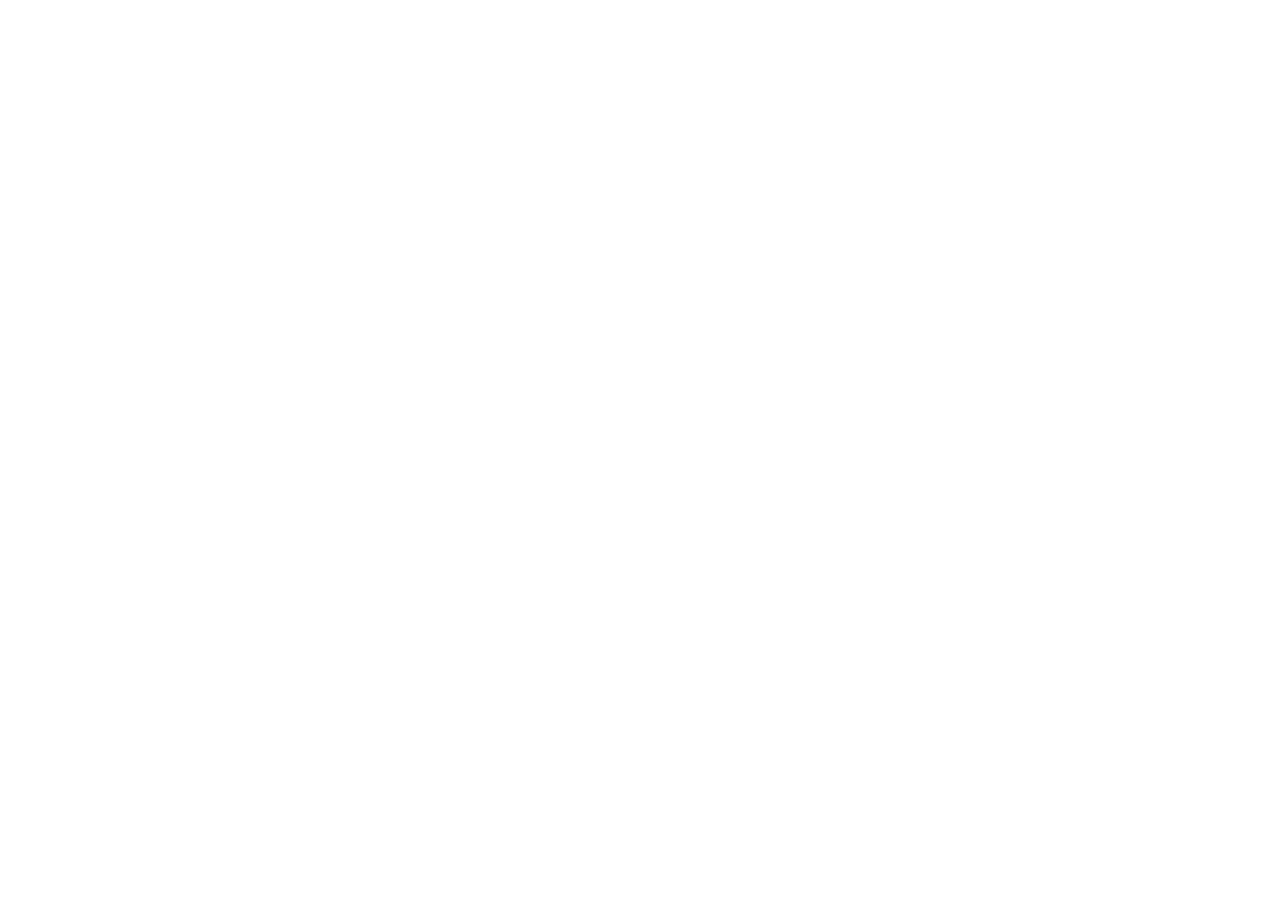
==== floats.html @ f2b16dfa "add files" ====
<!DOCTYPE html>
<html lang="en">
  <head>
    <meta charset="UTF-8" />
    <meta name="viewport" content="width=device-width, initial-scale=1.0" />
    <link rel="stylesheet" href="floats.css">
    <title>CSS Layout - Holy Grail</title>
  </head>
  <body>
    <header>
      <!-- Place a title here -->
    </header>

    <nav>
      <!-- Place a list of links here -->
    </nav>

    <main>
      <!-- Place a long text here -->
    </main>

    <aside>
      <!-- Place a small image here -->
    </aside>

    <footer>
      <!-- Place a copyright notice here -->
    </footer>
  </body>
</html>
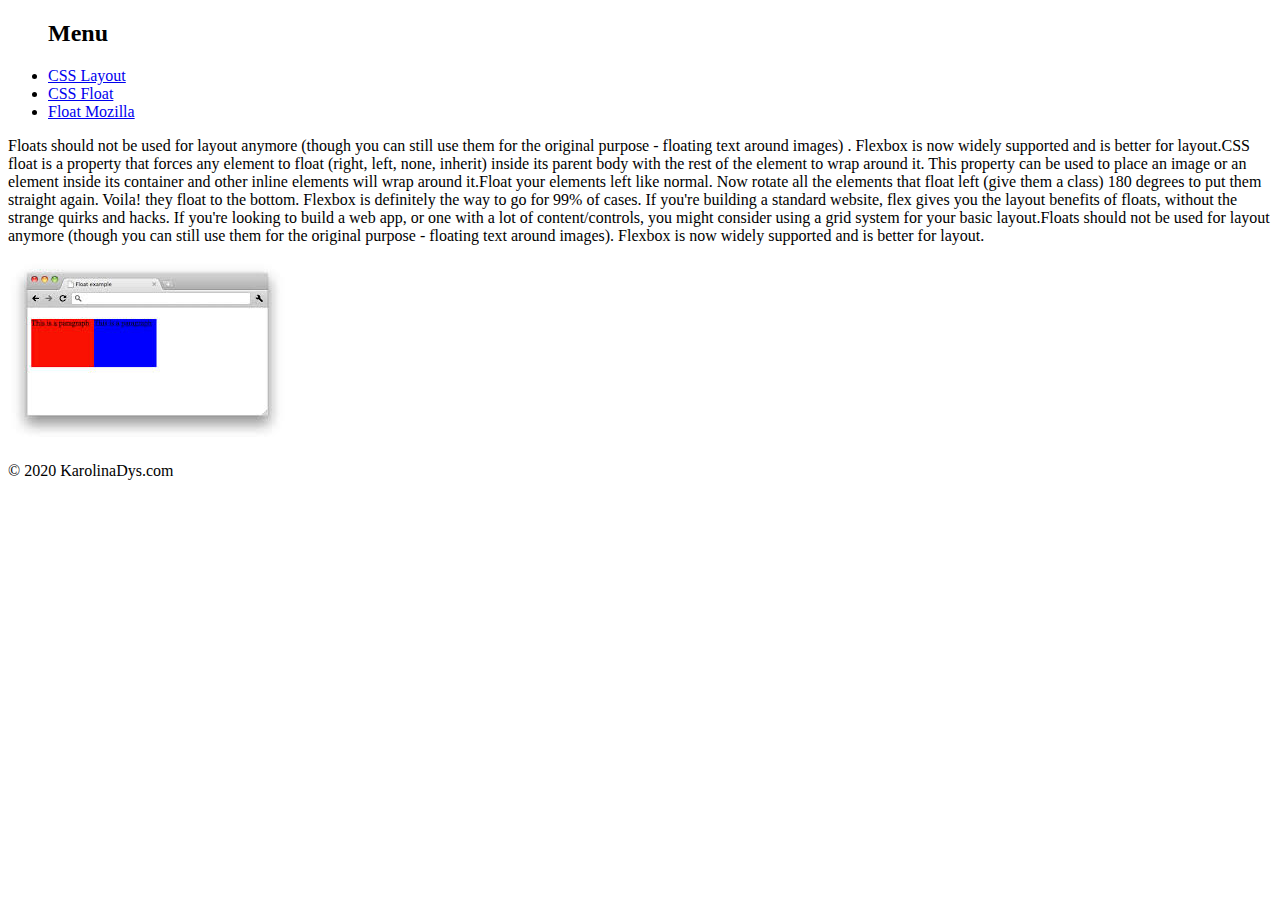
==== commit 34e56487: "add structure html" ====
--- a/floats.html
+++ b/floats.html
@@ -8,23 +8,37 @@
   </head>
   <body>
     <header>
-      <!-- Place a title here -->
+      <title>Floats</title>
     </header>
 
     <nav>
-      <!-- Place a list of links here -->
+      <ul>
+        <h2>Menu</h2>
+       <li><a href="https://www.w3schools.com/css/css_float.asp">CSS Layout</a></li>
+       <li><a href="https://www.w3schools.com/cssref/pr_class_float.asp">CSS Float</a></li>
+       <li><a href="https://developer.mozilla.org/pl/docs/Web/CSS/float">Float Mozilla</a></li>
+       </ul>
     </nav>
 
     <main>
-      <!-- Place a long text here -->
+      <p>Floats should not be used for layout anymore (though you can still use them for the original purpose - floating text around images)
+        . Flexbox is now widely supported and is better for layout.CSS float is a property that forces any element to float 
+        (right, left, none, inherit) inside its parent body with the rest of the element to wrap around it. This property can be used to place an image 
+        or an element inside its container and other inline elements will wrap around it.Float your elements left like normal.
+        Now rotate all the elements that float left (give them a class) 180 degrees to put them straight again. Voila! they float to the bottom.
+        Flexbox is definitely the way to go for 99% of cases. If you're building a standard website, flex gives you the layout benefits of floats, 
+        without the strange quirks and hacks. If you're looking to build a web app, or one with a lot of content/controls, you might consider using a 
+        grid system for your basic layout.Floats should not be used for layout anymore (though you can still use them for the original purpose - floating text around images).
+        Flexbox is now widely supported and is better for layout.
+      </p>
     </main>
 
     <aside>
-      <!-- Place a small image here -->
+      <img src="[data-uri]" alt =""/>
     </aside>
 
     <footer>
-      <!-- Place a copyright notice here -->
+      <p>&copy; 2020 KarolinaDys.com</p>
     </footer>
   </body>
 </html>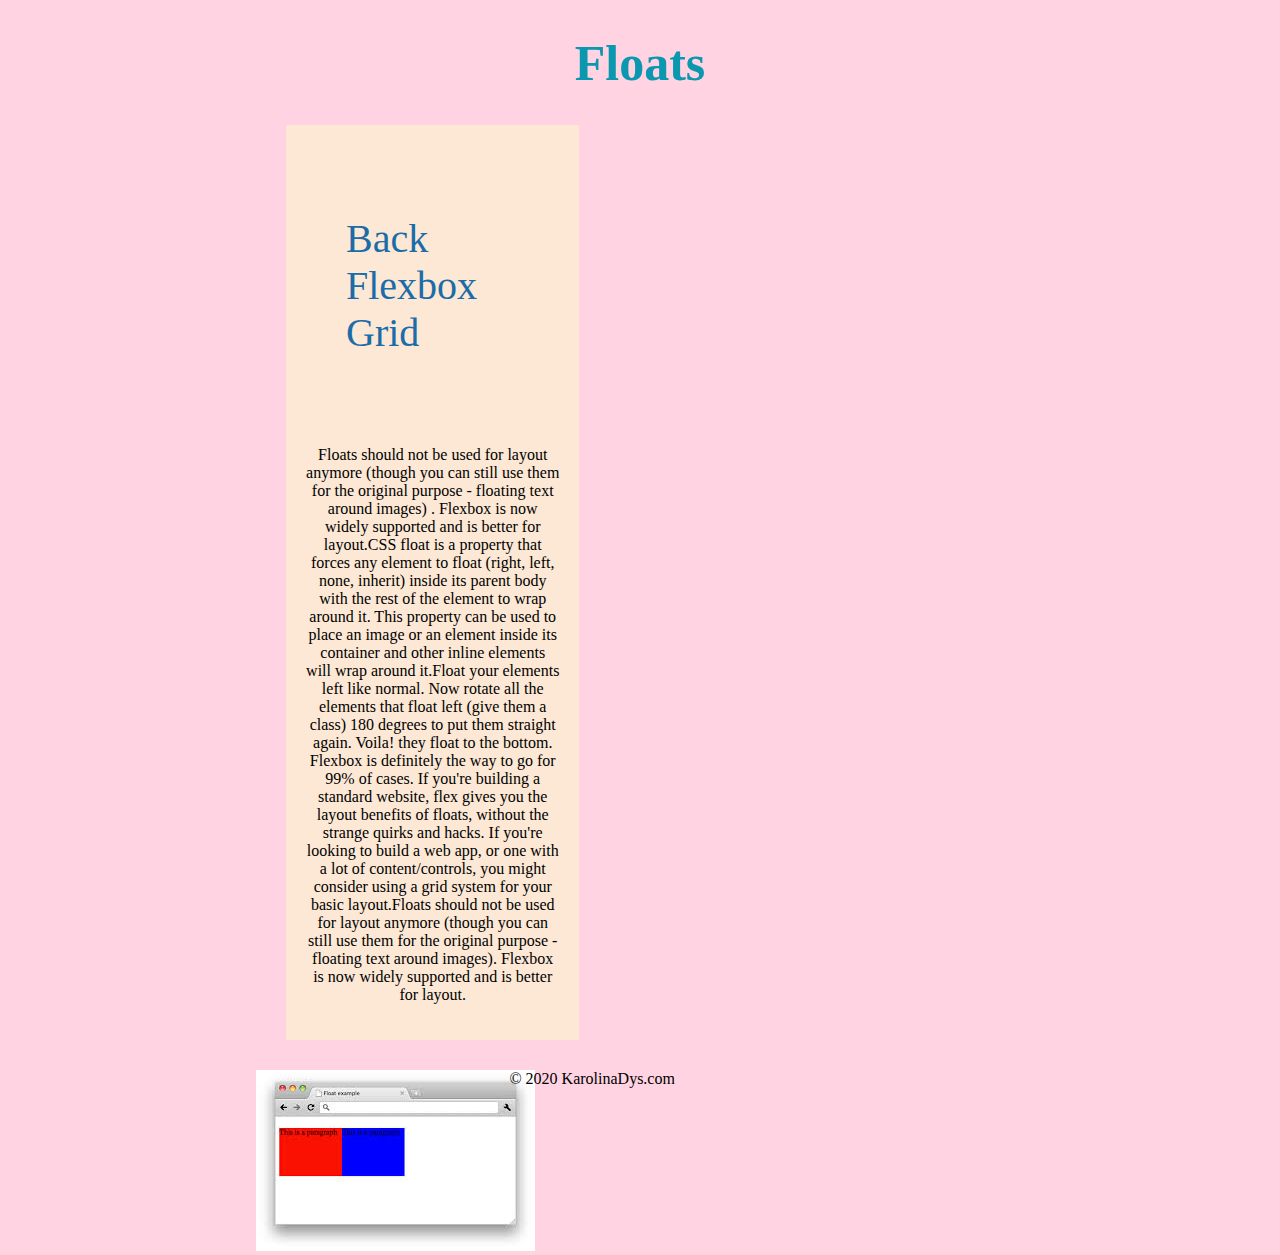
==== commit 7d61223d: "add float" ====
--- a/floats.html
+++ b/floats.html
@@ -8,15 +8,14 @@
   </head>
   <body>
     <header>
-      <title>Floats</title>
+      <h1>Floats</h1>
     </header>
 
     <nav>
       <ul>
-        <h2>Menu</h2>
-       <li><a href="https://www.w3schools.com/css/css_float.asp">CSS Layout</a></li>
-       <li><a href="https://www.w3schools.com/cssref/pr_class_float.asp">CSS Float</a></li>
-       <li><a href="https://developer.mozilla.org/pl/docs/Web/CSS/float">Float Mozilla</a></li>
+       <li><a href="index.html">Back</a></li>
+       <li><a href="flexbox.html">Flexbox</a></li>
+       <li><a href="grid.html">Grid</a></li>
        </ul>
     </nav>
 
--- a/floats.css
+++ b/floats.css
@@ -0,0 +1,53 @@
+body{
+    background-color: #ffd3e1;
+    max-width: 960px;
+    margin: auto;
+    width: 60%;
+}
+nav {
+    float: left;
+    margin: 30px;
+    background-color: #fce8d5;
+    color: #1b6ca8;
+    text-align: center;
+    padding: 20px;
+    font-size: 40px;
+    max-width: 33%;
+
+    }
+    ul {
+        list-style-type: none;
+        }
+    li {
+        text-align: justify;
+    }
+    a {
+        text-decoration: none; 
+        color: #1b6ca8; 
+    }
+  main { 
+    text-align: center;
+    max-width : 33%;
+    background-color: #fce8d5;
+    padding: 20px;
+    margin: 30px;
+
+    
+  }
+  aside {
+    float : left;
+    max-width: 33%;
+    
+    
+  }
+  footer {
+      float: none;
+      vertical-align: bottom;
+    
+  }
+  h1 { 
+      text-align: center;
+      color: #0a97b0;
+      font-size: 50px;
+
+  }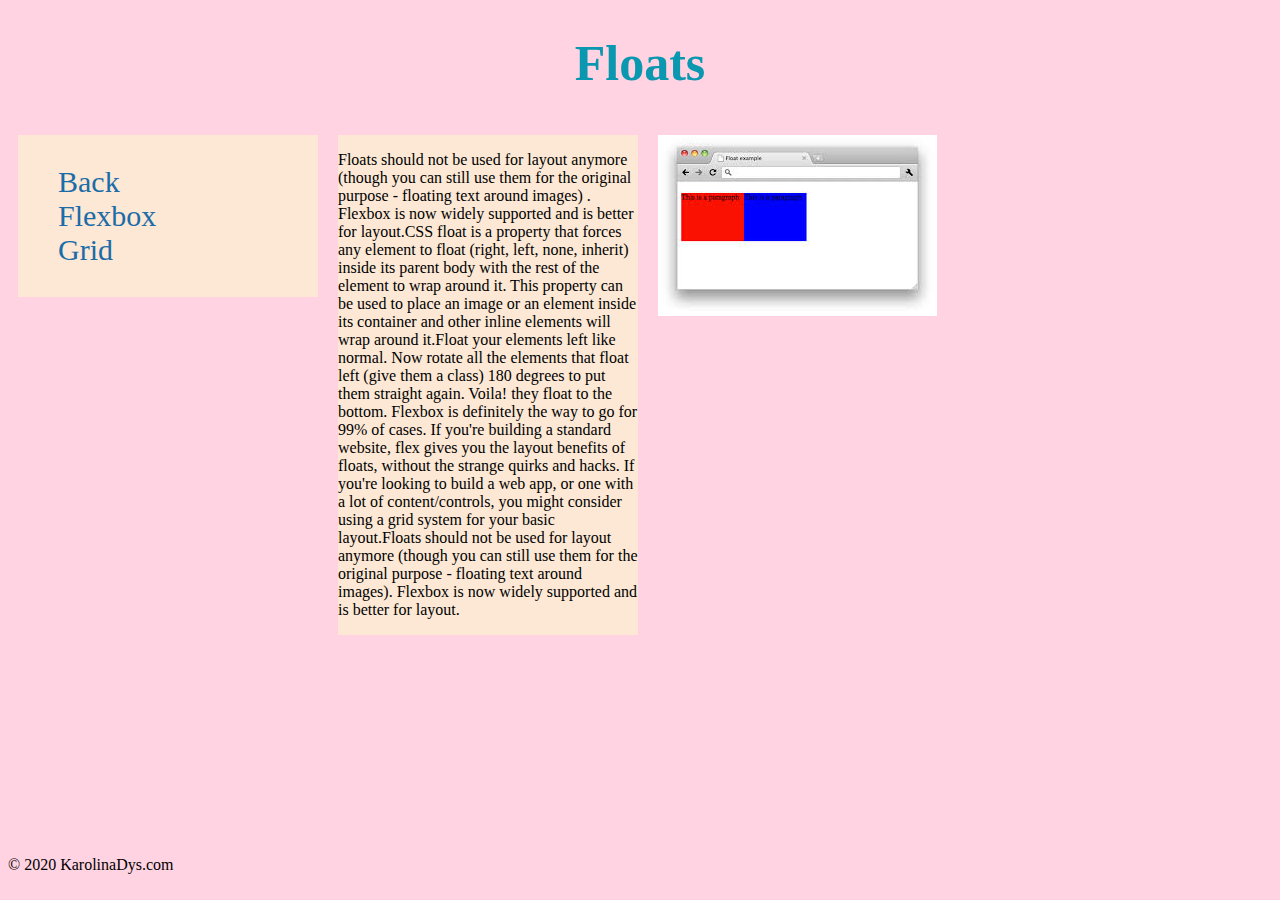
==== commit 8642c458: "fixed floats" ====
--- a/floats.html
+++ b/floats.html
@@ -11,7 +11,7 @@
       <h1>Floats</h1>
     </header>
 
-    <nav>
+    <nav class = "column">
       <ul>
        <li><a href="index.html">Back</a></li>
        <li><a href="flexbox.html">Flexbox</a></li>
@@ -19,7 +19,7 @@
        </ul>
     </nav>
 
-    <main>
+    <main class = "column">
       <p>Floats should not be used for layout anymore (though you can still use them for the original purpose - floating text around images)
         . Flexbox is now widely supported and is better for layout.CSS float is a property that forces any element to float 
         (right, left, none, inherit) inside its parent body with the rest of the element to wrap around it. This property can be used to place an image 
@@ -32,7 +32,7 @@
       </p>
     </main>
 
-    <aside>
+    <aside class="column">
       <img src="[data-uri]" alt =""/>
     </aside>
 
--- a/floats.css
+++ b/floats.css
@@ -1,19 +1,16 @@
 body{
     background-color: #ffd3e1;
-    max-width: 960px;
-    margin: auto;
-    width: 60%;
+}
+.column {
+   width: 300px;
+   float: left;
+   margin: 10px;
 }
 nav {
-    float: left;
-    margin: 30px;
     background-color: #fce8d5;
     color: #1b6ca8;
     text-align: center;
-    padding: 20px;
-    font-size: 40px;
-    max-width: 33%;
-
+    font-size: 30px;
     }
     ul {
         list-style-type: none;
@@ -26,28 +23,19 @@
         color: #1b6ca8; 
     }
   main { 
-    text-align: center;
-    max-width : 33%;
+    
     background-color: #fce8d5;
-    padding: 20px;
-    margin: 30px;
+    }
 
-    
-  }
-  aside {
-    float : left;
-    max-width: 33%;
-    
-    
-  }
-  footer {
-      float: none;
-      vertical-align: bottom;
-    
-  }
   h1 { 
       text-align: center;
       color: #0a97b0;
       font-size: 50px;
+    }
+  footer {
+		position: absolute;
+		bottom: 0;
+		width:100%;
+		height:60px;		
 
   }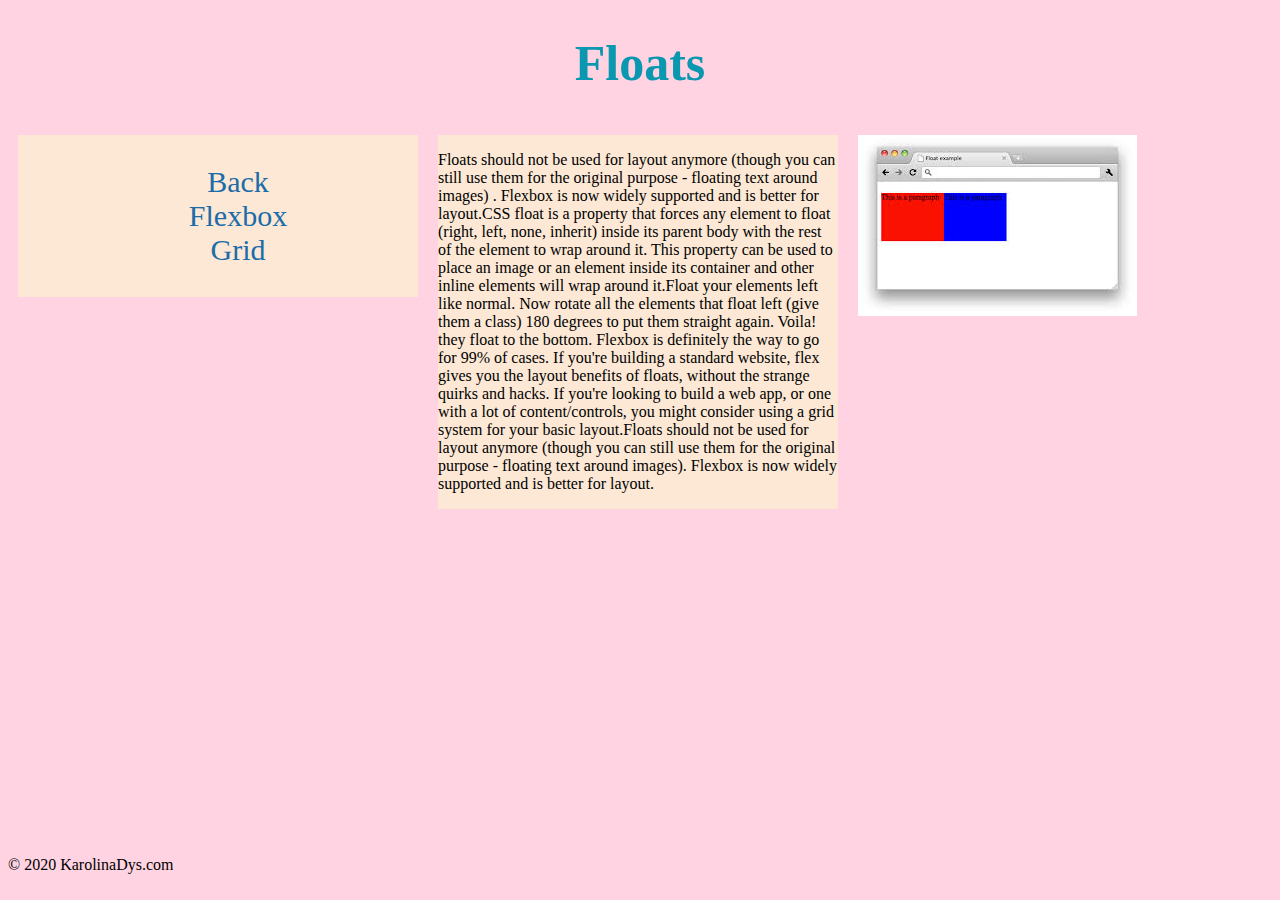
==== commit 896af225: "add rwd for grid and floats" ====
--- a/floats.html
+++ b/floats.html
@@ -32,7 +32,7 @@
       </p>
     </main>
 
-    <aside class="column">
+    <aside class = "column">
       <img src="[data-uri]" alt =""/>
     </aside>
 
--- a/floats.css
+++ b/floats.css
@@ -2,7 +2,7 @@
     background-color: #ffd3e1;
 }
 .column {
-   width: 300px;
+   width: 400px;
    float: left;
    margin: 10px;
 }
@@ -16,7 +16,7 @@
         list-style-type: none;
         }
     li {
-        text-align: justify;
+        text-align: center;
     }
     a {
         text-decoration: none; 
@@ -33,9 +33,18 @@
       font-size: 50px;
     }
   footer {
-		position: absolute;
+    position: absolute;
 		bottom: 0;
 		width:100%;
 		height:60px;		
 
-  }+  }
+  @media only screen and (max-width: 768px) {
+    .column {
+        flex: column;
+        width: 100%;
+       }
+      footer {
+        position: relative;
+      }
+     }